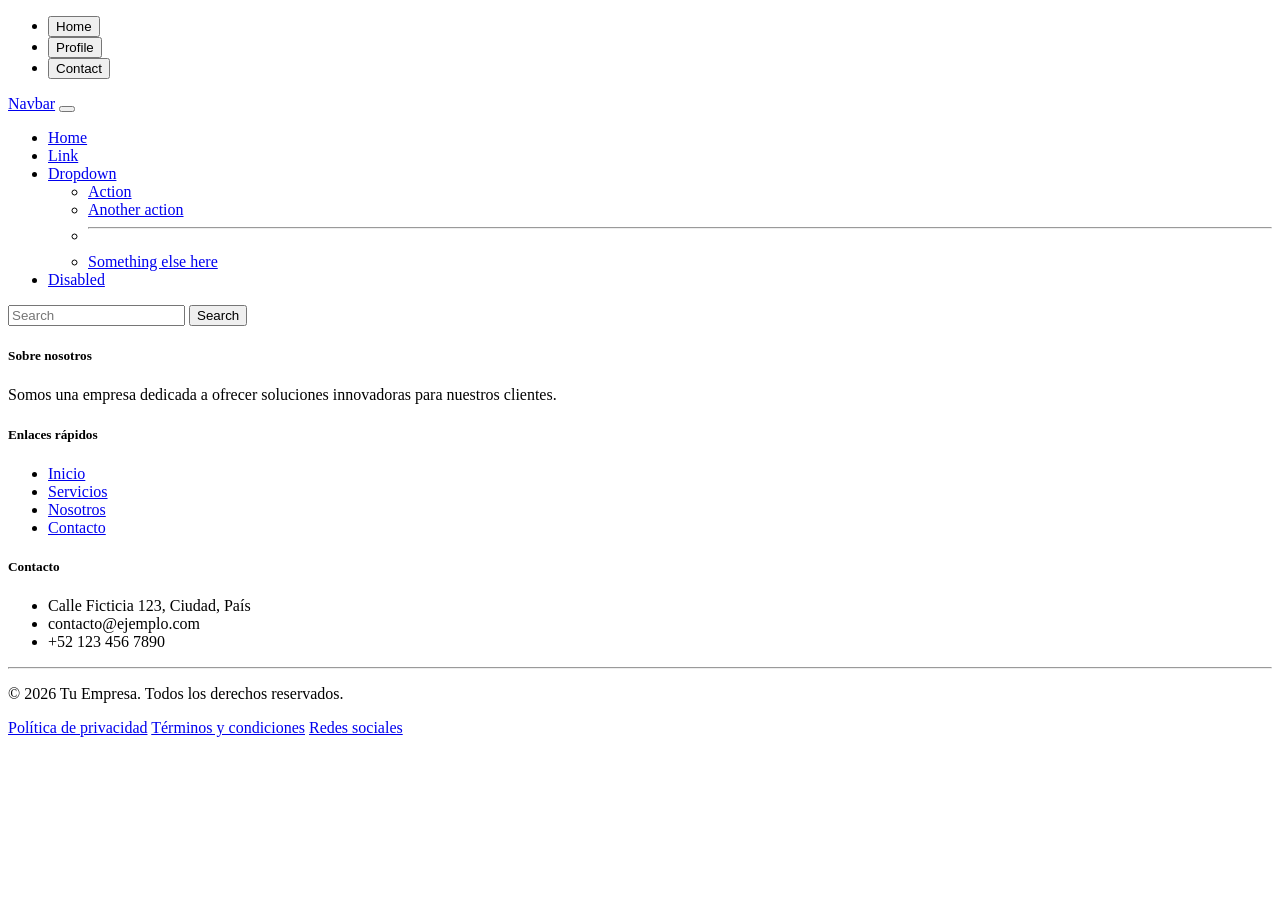
==== index.html @ 872f6461 "Cambio de idioma" ====
<!DOCTYPE html>
<html lang="fr">
<head>
    <meta charset="UTF-8">
    <meta name="viewport" content="width=device-width, initial-scale=1.0">
    <title>Proyecto dia 2 - Version producción</title>
</head>
<body>
    <ul class="nav nav-pills nav-fill gap-2 p-1 small bg-primary rounded-5 shadow-sm" id="pillNav2" role="tablist" style="--bs-nav-link-color: var(--bs-white); --bs-nav-pills-link-active-color: var(--bs-primary); --bs-nav-pills-link-active-bg: var(--bs-white);">
        <li class="nav-item" role="presentation">
            <button class="nav-link active rounded-5" id="home-tab2" data-bs-toggle="tab" type="button" role="tab" aria-selected="true">Home</button>
        </li>
        <li class="nav-item" role="presentation">
            <button class="nav-link rounded-5" id="profile-tab2" data-bs-toggle="tab" type="button" role="tab" aria-selected="false">Profile</button>
        </li>
        <li class="nav-item" role="presentation">
            <button class="nav-link rounded-5" id="contact-tab2" data-bs-toggle="tab" type="button" role="tab" aria-selected="false">Contact</button>
        </li>
    </ul>

    <nav class="navbar navbar-expand-lg navbar-light bg-light">
        <div class="container-fluid">
            <a class="navbar-brand" href="#">Navbar</a>
            <button class="navbar-toggler" type="button" data-bs-toggle="collapse" data-bs-target="#navbarSupportedContent" aria-controls="navbarSupportedContent" aria-expanded="false" aria-label="Toggle navigation">
            <span class="navbar-toggler-icon"></span>
            </button>
            <div class="collapse navbar-collapse" id="navbarSupportedContent">
            <ul class="navbar-nav me-auto mb-2 mb-lg-0">
                <li class="nav-item">
                <a class="nav-link active" aria-current="page" href="#">Home</a>
                </li>
                <li class="nav-item">
                <a class="nav-link" href="#">Link</a>
                </li>
                <li class="nav-item dropdown">
                <a class="nav-link dropdown-toggle" href="#" id="navbarDropdown" role="button" data-bs-toggle="dropdown" aria-expanded="false">
                    Dropdown
                </a>
                <ul class="dropdown-menu" aria-labelledby="navbarDropdown">
                    <li><a class="dropdown-item" href="#">Action</a></li>
                    <li><a class="dropdown-item" href="#">Another action</a></li>
                    <li><hr class="dropdown-divider"></li>
                    <li><a class="dropdown-item" href="#">Something else here</a></li>
                </ul>
                </li>
                <li class="nav-item">
                <a class="nav-link disabled" href="#" tabindex="-1" aria-disabled="true">Disabled</a>
                </li>
            </ul>
            <form class="d-flex">
                <input class="form-control me-2" type="search" placeholder="Search" aria-label="Search">
                <button class="btn btn-outline-success" type="submit">Search</button>
            </form>
            </div>
        </div>
        </nav>

        <footer class="bg-dark text-white py-4">
        <div class="container">
            <div class="row">
                <!-- Columna 1: Sobre nosotros -->
                <div class="col-md-4 mb-3 mb-md-0">
                    <h5 class="mb-3">Sobre nosotros</h5>
                    <p class="mb-0">
                        Somos una empresa dedicada a ofrecer soluciones innovadoras para nuestros clientes.
                    </p>
                </div>

                <!-- Columna 2: Enlaces rápidos -->
                <div class="col-md-4 mb-3 mb-md-0">
                    <h5 class="mb-3">Enlaces rápidos</h5>
                    <ul class="list-unstyled mb-0">
                        <li class="mb-2"><a href="#" class="text-white text-decoration-none">Inicio</a></li>
                        <li class="mb-2"><a href="#" class="text-white text-decoration-none">Servicios</a></li>
                        <li class="mb-2"><a href="#" class="text-white text-decoration-none">Nosotros</a></li>
                        <li class="mb-2"><a href="#" class="text-white text-decoration-none">Contacto</a></li>
                    </ul>
                </div>

                <!-- Columna 3: Contacto -->
                <div class="col-md-4">
                    <h5 class="mb-3">Contacto</h5>
                    <ul class="list-unstyled mb-0">
                        <li class="mb-2">
                            <i class="bi bi-geo-alt me-2"></i>
                            Calle Ficticia 123, Ciudad, País
                        </li>
                        <li class="mb-2">
                            <i class="bi bi-envelope me-2"></i>
                            contacto@ejemplo.com
                        </li>
                        <li class="mb-2">
                            <i class="bi bi-telephone me-2"></i>
                            +52 123 456 7890
                        </li>
                    </ul>
                </div>
            </div>

            <!-- Línea divisoria -->
            <hr class="my-4 bg-light">

            <!-- Copyright -->
            <div class="row">
                <div class="col-md-6 text-center text-md-start mb-3 mb-md-0">
                    <p class="mb-0">&copy; 2026 Tu Empresa. Todos los derechos reservados.</p>
                </div>
                <div class="col-md-6 text-center text-md-end">
                    <a href="#" class="text-white me-3 text-decoration-none">Política de privacidad</a>
                    <a href="#" class="text-white me-3 text-decoration-none">Términos y condiciones</a>
                    <a href="#" class="text-white text-decoration-none">Redes sociales</a>
                </div>
            </div>
        </div>
    </footer>
    
</body>
</html>
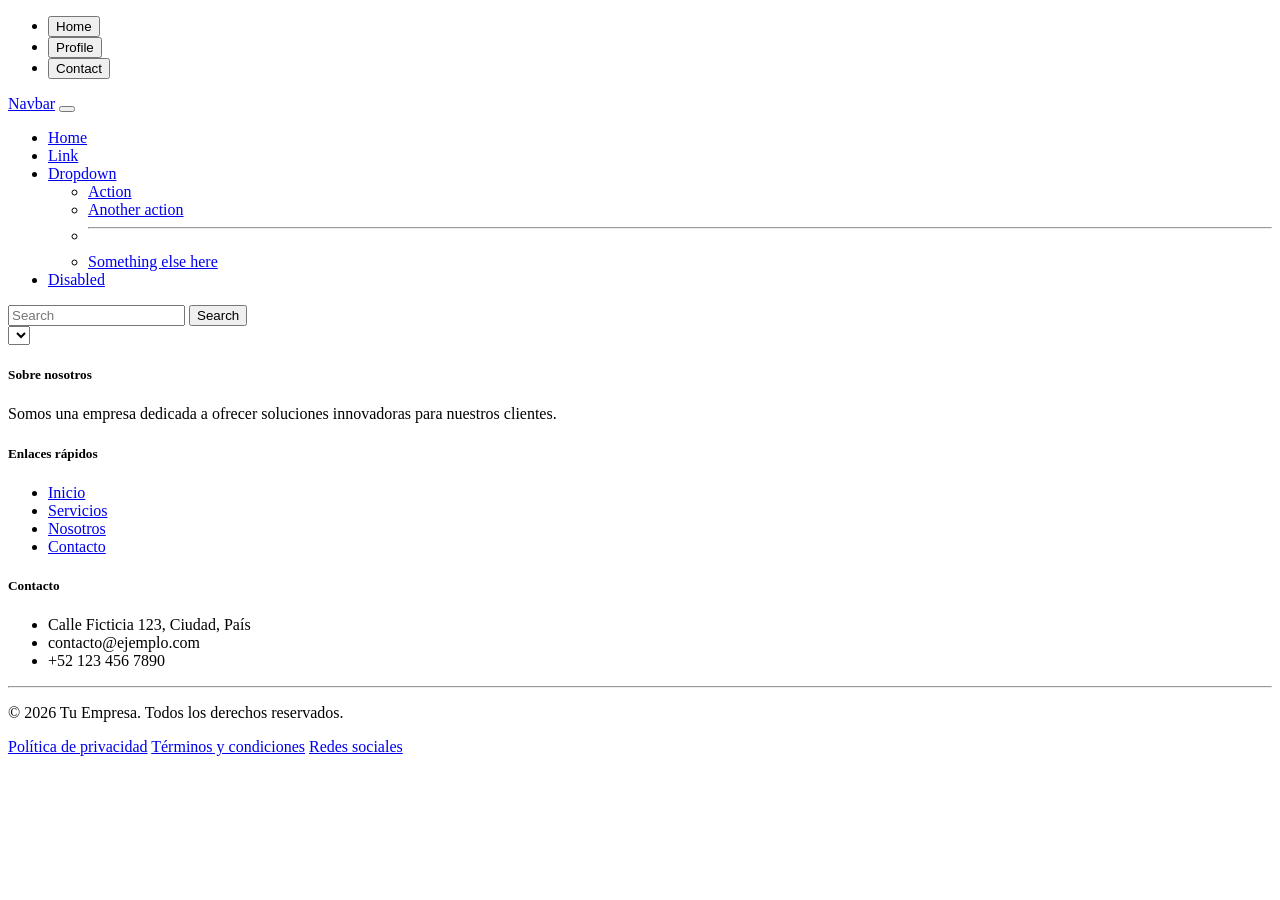
==== commit 837b84de: "se creo la seccion servicios" ====
--- a/index.html
+++ b/index.html
@@ -1,5 +1,5 @@
 <!DOCTYPE html>
-<html lang="fr">
+<html lang="es">
 <head>
     <meta charset="UTF-8">
     <meta name="viewport" content="width=device-width, initial-scale=1.0">
@@ -54,6 +54,8 @@
             </div>
         </div>
         </nav>
+
+        <select id="Servicios"></select>
 
         <footer class="bg-dark text-white py-4">
         <div class="container">
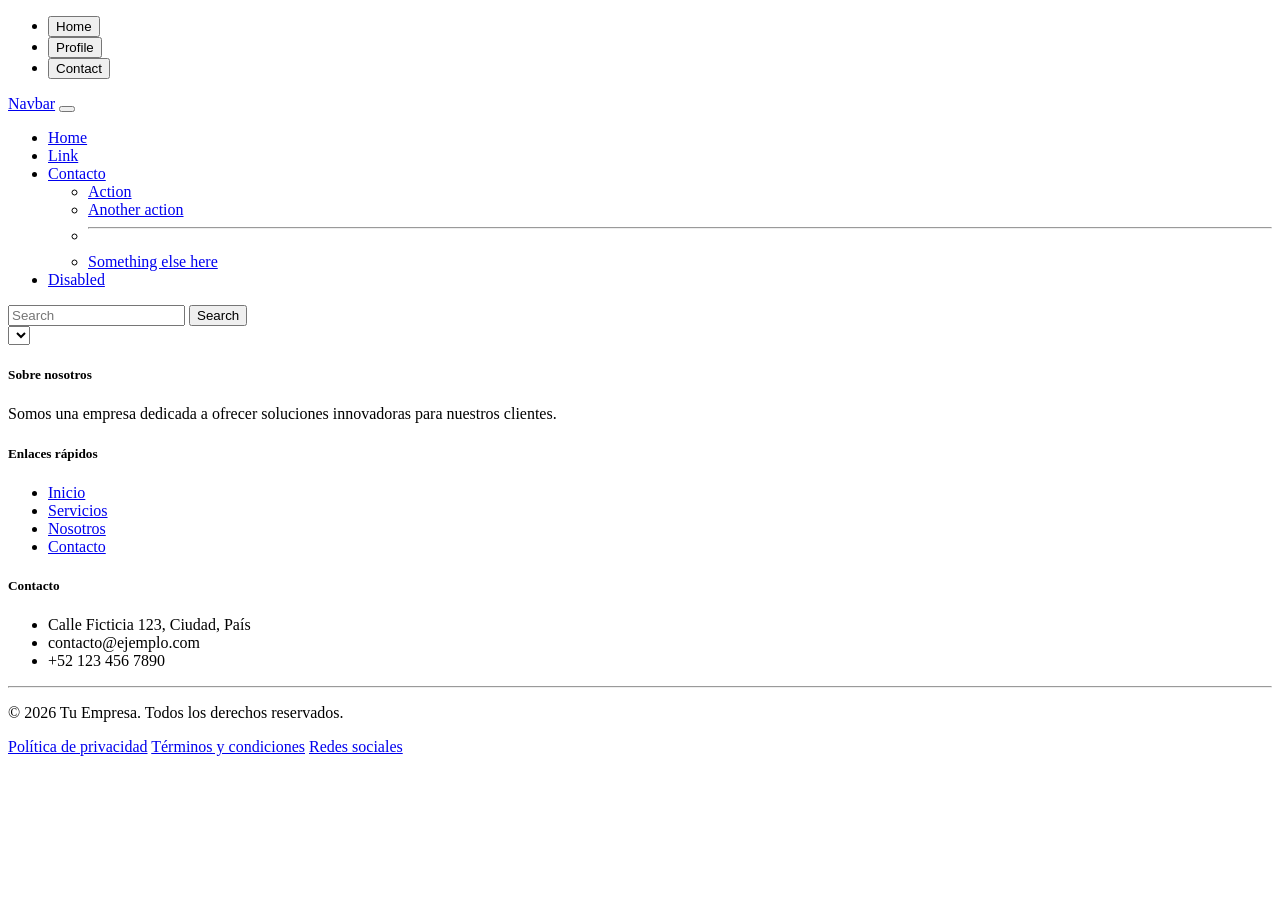
==== commit e5069010: "Pag contactos" ====
--- a/index.html
+++ b/index.html
@@ -33,9 +33,7 @@
                 <a class="nav-link" href="#">Link</a>
                 </li>
                 <li class="nav-item dropdown">
-                <a class="nav-link dropdown-toggle" href="#" id="navbarDropdown" role="button" data-bs-toggle="dropdown" aria-expanded="false">
-                    Dropdown
-                </a>
+                <a class="nav-link" href="contactos.html">Contacto</a>
                 <ul class="dropdown-menu" aria-labelledby="navbarDropdown">
                     <li><a class="dropdown-item" href="#">Action</a></li>
                     <li><a class="dropdown-item" href="#">Another action</a></li>
@@ -55,7 +53,7 @@
         </div>
         </nav>
 
-        <select id="Servicios"></select>
+        <select id="contacto"></select>
 
         <footer class="bg-dark text-white py-4">
         <div class="container">
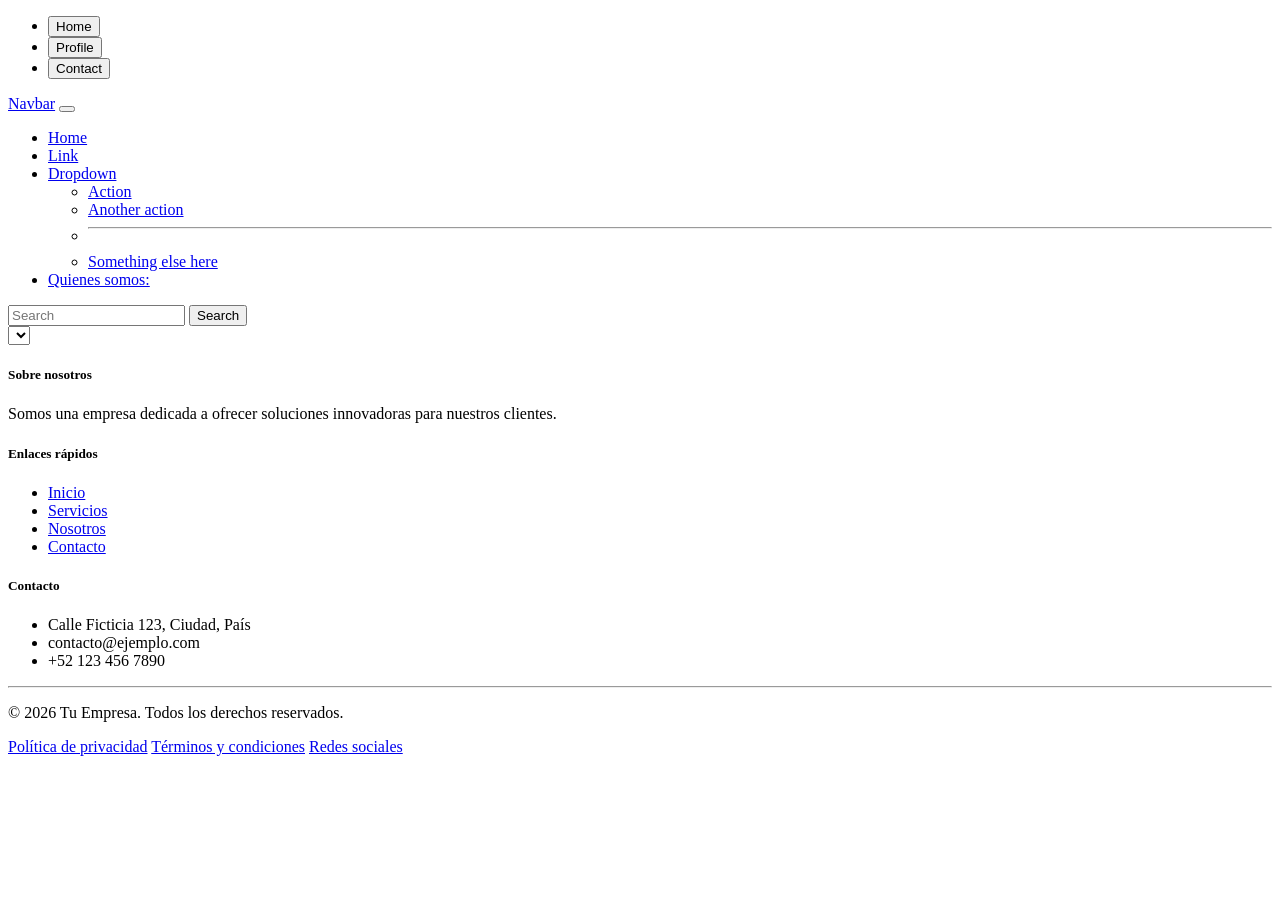
==== commit 84d92b45: "archivo - Quienes somos" ====
--- a/index.html
+++ b/index.html
@@ -33,7 +33,9 @@
                 <a class="nav-link" href="#">Link</a>
                 </li>
                 <li class="nav-item dropdown">
-                <a class="nav-link" href="contactos.html">Contacto</a>
+                <a class="nav-link dropdown-toggle" href="#" id="navbarDropdown" role="button" data-bs-toggle="dropdown" aria-expanded="false">
+                    Dropdown
+                </a>
                 <ul class="dropdown-menu" aria-labelledby="navbarDropdown">
                     <li><a class="dropdown-item" href="#">Action</a></li>
                     <li><a class="dropdown-item" href="#">Another action</a></li>
@@ -42,7 +44,9 @@
                 </ul>
                 </li>
                 <li class="nav-item">
-                <a class="nav-link disabled" href="#" tabindex="-1" aria-disabled="true">Disabled</a>
+                <a class="nav-link disabled" href="quienes-somos.html" tabindex="-1" aria-disabled="true">Quienes
+                    somos:
+                </a>
                 </li>
             </ul>
             <form class="d-flex">
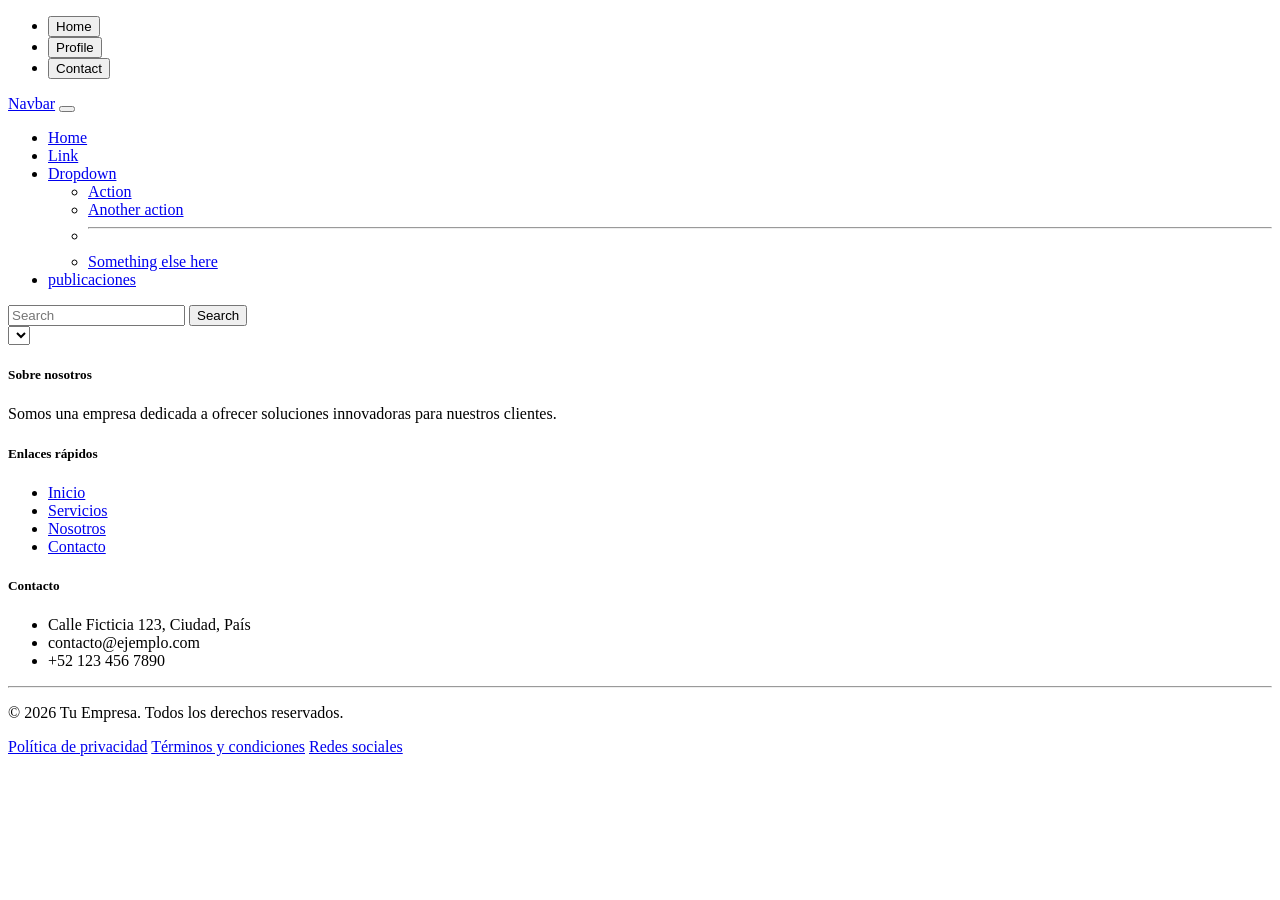
==== commit a58b256f: "archivo publicaciones" ====
--- a/index.html
+++ b/index.html
@@ -44,8 +44,8 @@
                 </ul>
                 </li>
                 <li class="nav-item">
-                <a class="nav-link disabled" href="quienes-somos.html" tabindex="-1" aria-disabled="true">Quienes
-                    somos:
+                <a class="nav-link disabled" href="publicaciones.html" tabindex="-1" aria-disabled="true">
+                    publicaciones
                 </a>
                 </li>
             </ul>
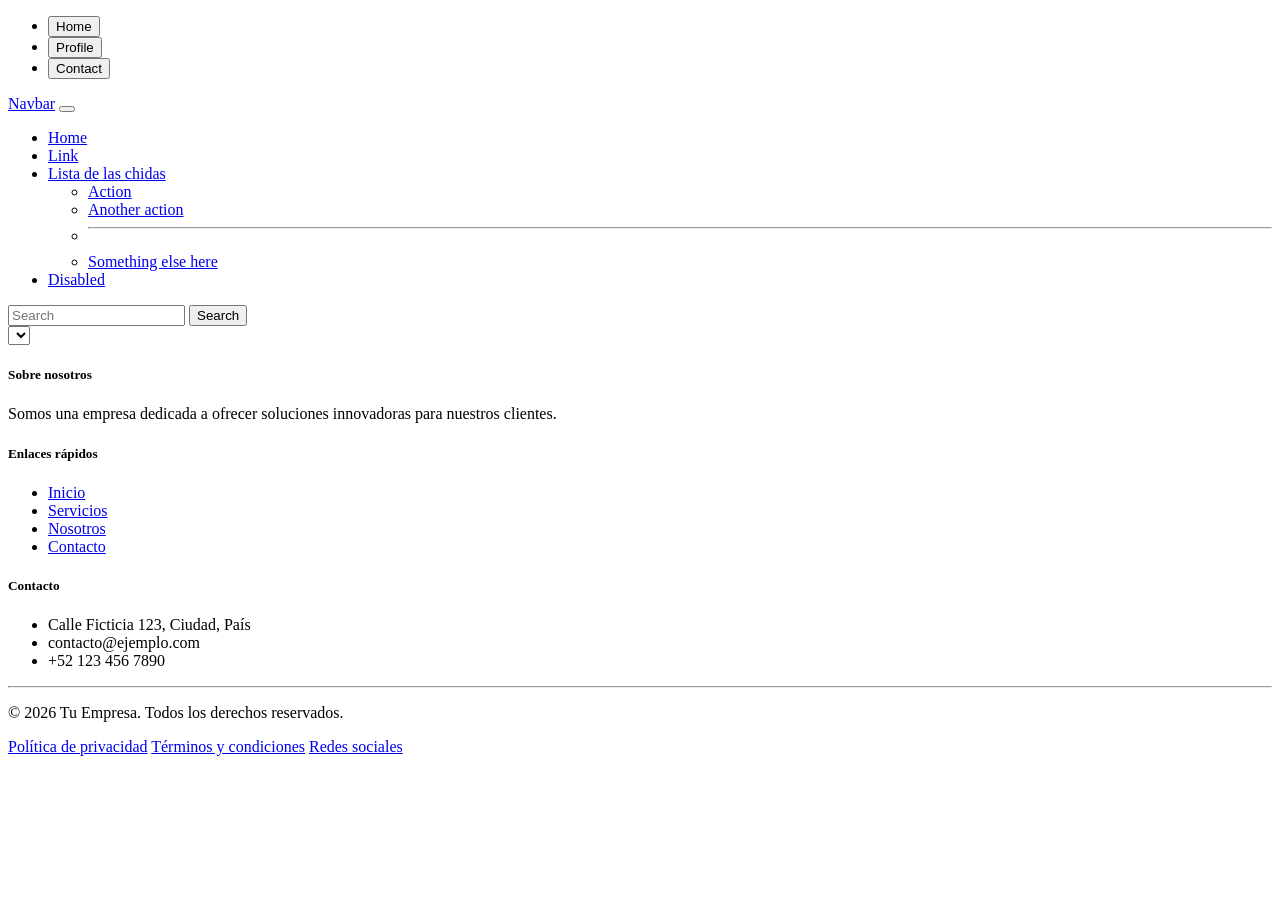
==== commit 2286ca53: "Seccion mensaje agregada" ====
--- a/index.html
+++ b/index.html
@@ -34,7 +34,7 @@
                 </li>
                 <li class="nav-item dropdown">
                 <a class="nav-link dropdown-toggle" href="#" id="navbarDropdown" role="button" data-bs-toggle="dropdown" aria-expanded="false">
-                    Dropdown
+                    Lista de las chidas
                 </a>
                 <ul class="dropdown-menu" aria-labelledby="navbarDropdown">
                     <li><a class="dropdown-item" href="#">Action</a></li>
@@ -44,9 +44,7 @@
                 </ul>
                 </li>
                 <li class="nav-item">
-                <a class="nav-link disabled" href="publicaciones.html" tabindex="-1" aria-disabled="true">
-                    publicaciones
-                </a>
+                <a class="nav-link disabled" href="#" tabindex="-1" aria-disabled="true">Disabled</a>
                 </li>
             </ul>
             <form class="d-flex">
